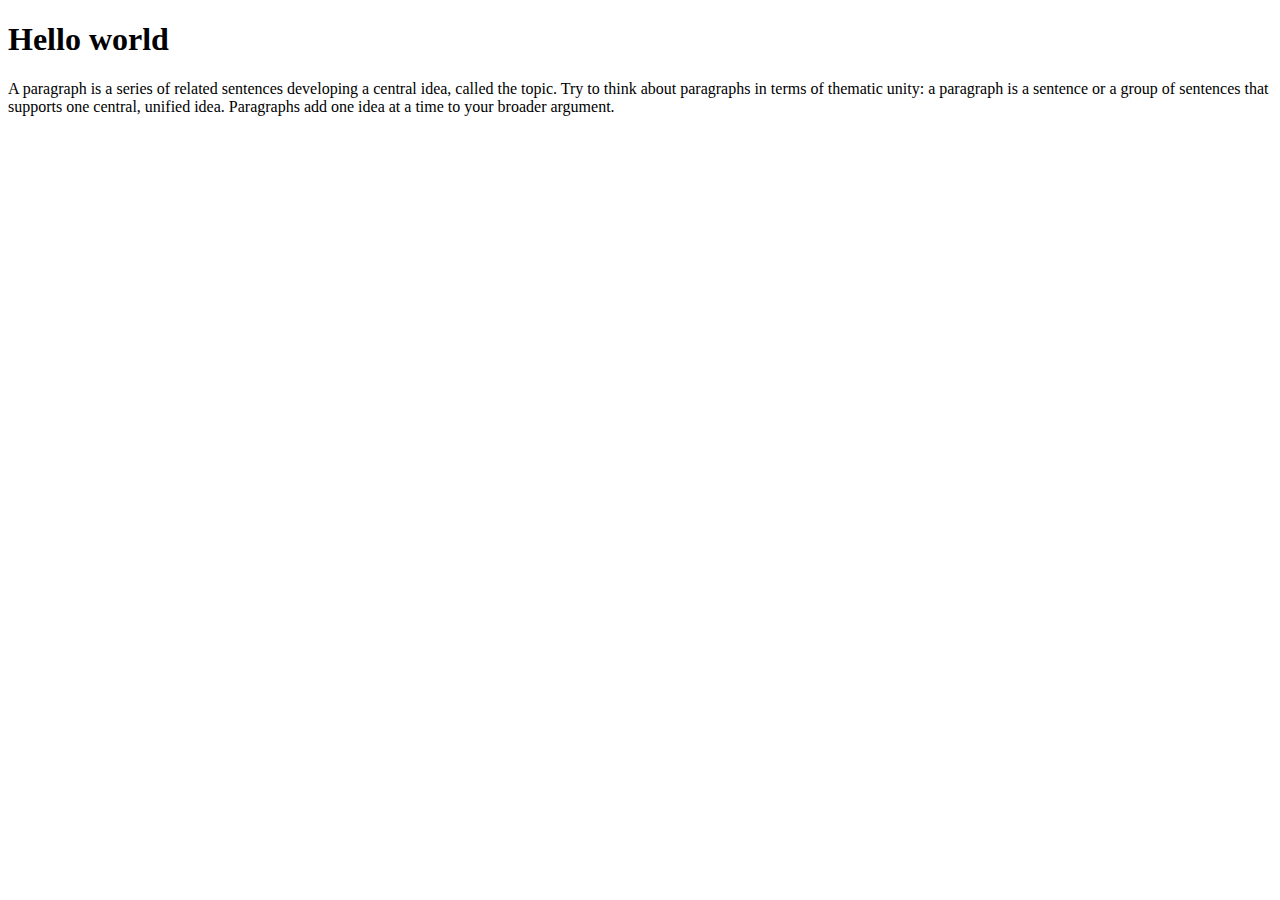
==== block-BHaaac/index.html @ d5f6e757 "Index file updated" ====
<!DOCTYPE html>
<html lang="en">
<head>
    <meta charset="UTF-8">
    <meta http-equiv="X-UA-Compatible" content="IE=edge">
    <meta name="viewport" content="width=device-width, initial-scale=1.0">
    <title>Document</title>
</head>
<body>
    <h1>Hello world</h1>
    <p>A paragraph is a series of related sentences developing a central idea, called the topic. Try to think about paragraphs in terms of thematic unity: a paragraph is a sentence or a group of sentences that supports one central, unified idea. Paragraphs add one idea at a time to your broader argument.</p>
</body>
</html>
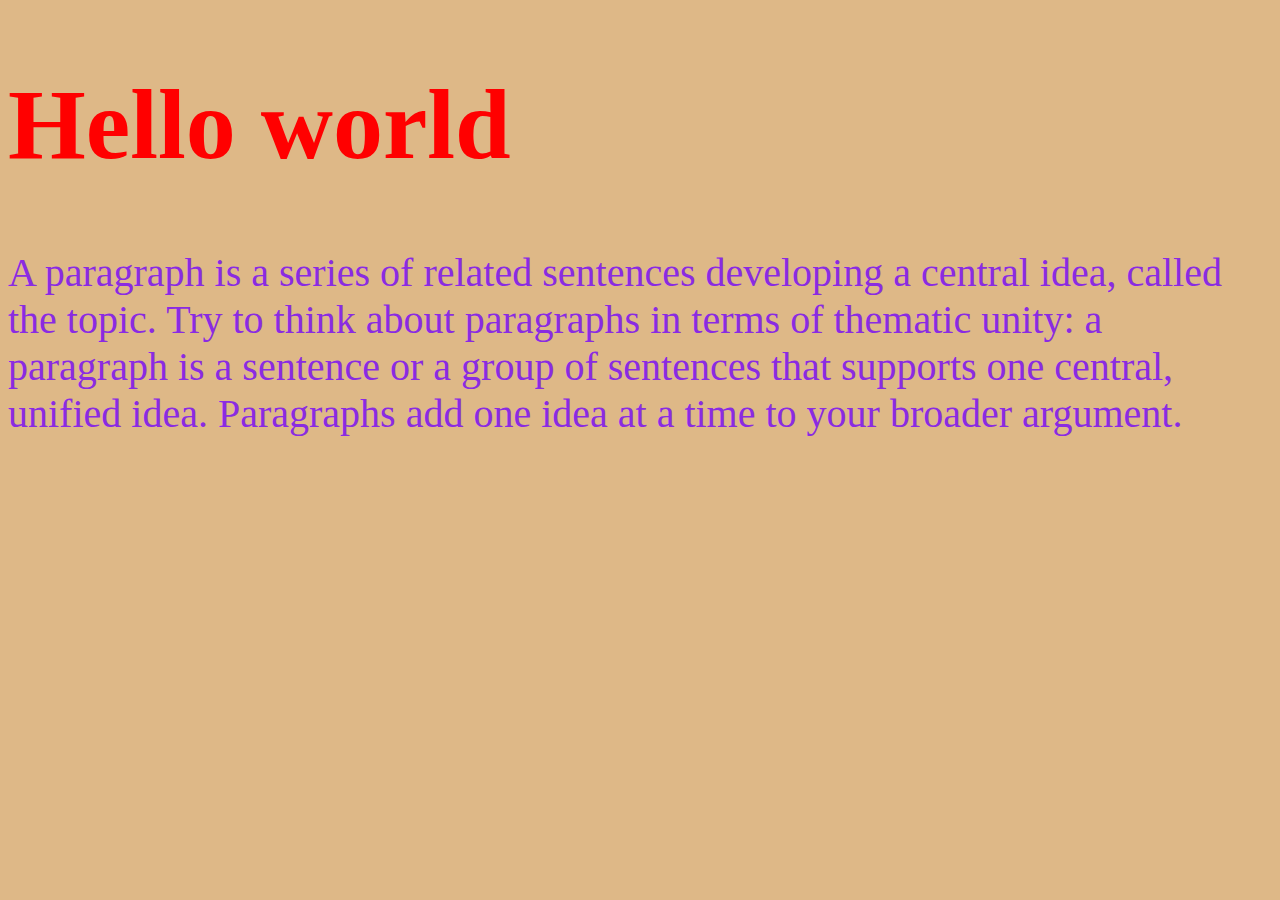
==== commit 4e842a83: "css added" ====
--- a/block-BHaaac/index.html
+++ b/block-BHaaac/index.html
@@ -5,9 +5,10 @@
     <meta http-equiv="X-UA-Compatible" content="IE=edge">
     <meta name="viewport" content="width=device-width, initial-scale=1.0">
     <title>Document</title>
+    <link rel="stylesheet" href="index.css">
 </head>
 <body>
-    <h1>Hello world</h1>
-    <p>A paragraph is a series of related sentences developing a central idea, called the topic. Try to think about paragraphs in terms of thematic unity: a paragraph is a sentence or a group of sentences that supports one central, unified idea. Paragraphs add one idea at a time to your broader argument.</p>
+    <h1 id="id1" >Hello world</h1>
+    <p class="p1">A paragraph is a series of related sentences developing a central idea, called the topic. Try to think about paragraphs in terms of thematic unity: a paragraph is a sentence or a group of sentences that supports one central, unified idea. Paragraphs add one idea at a time to your broader argument.</p>
 </body>
 </html>--- a/block-BHaaac/index.css
+++ b/block-BHaaac/index.css
@@ -0,0 +1,3 @@
+#id1 {color: red; font-size: 100px;}
+.p1 {color: blueviolet; font-size: 40px;}
+body {background-color: burlywood;}